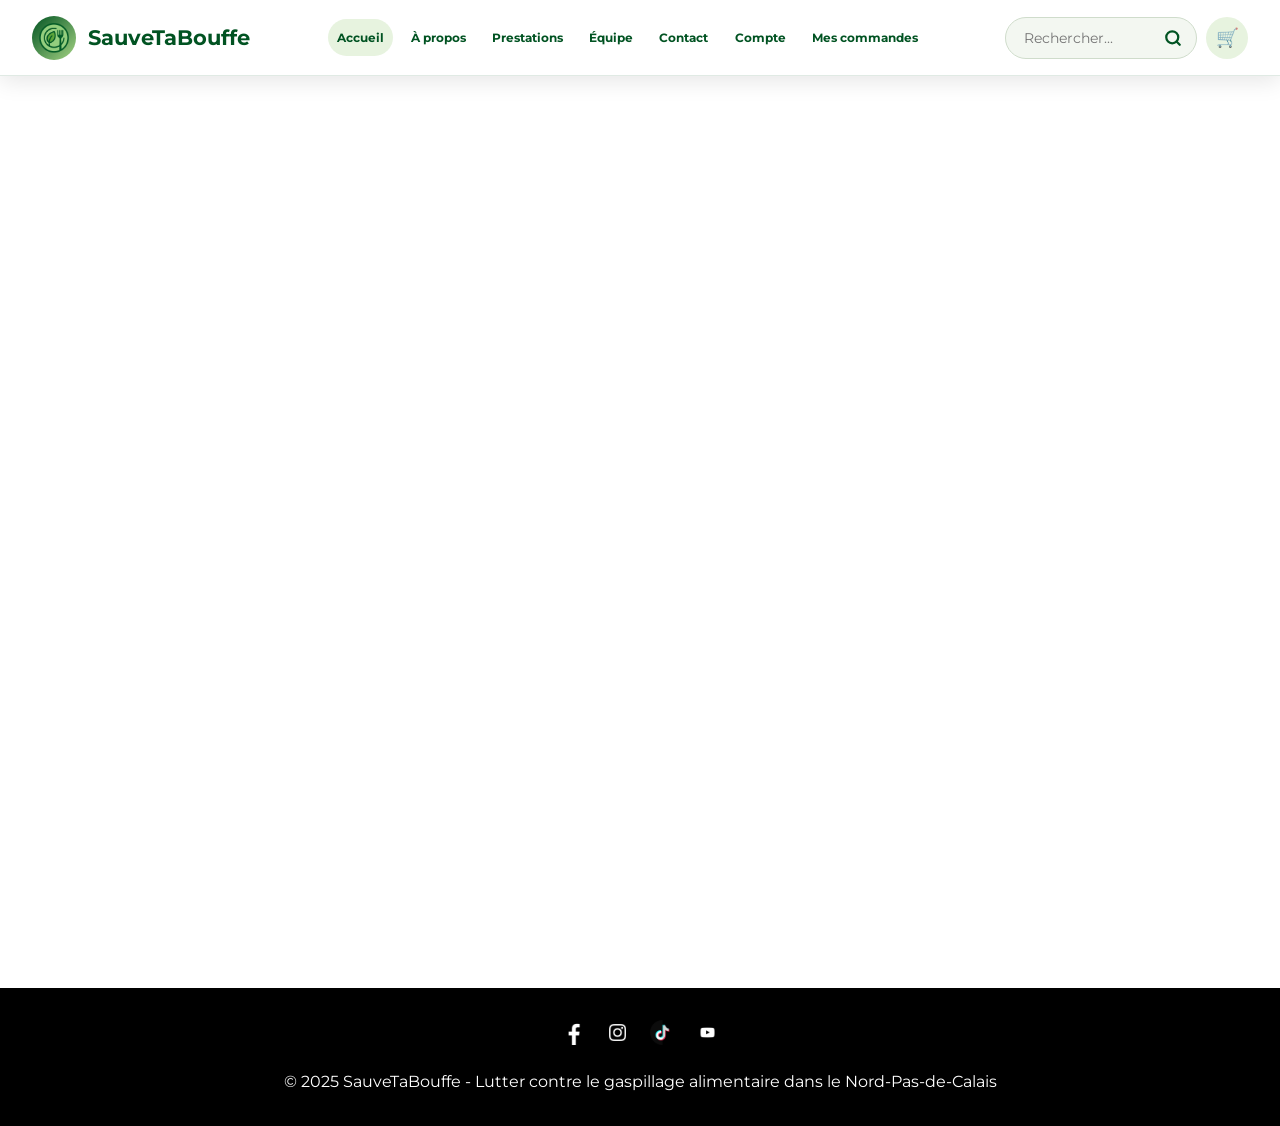
==== index.html @ 346e24a0 "Ajout du site SauveTaBouffe Co-Authored-By: Claude Opus 5.5 <noreply@anthropic.com> Claude-Session: " ====
<!DOCTYPE html>
<html lang="fr">
<head>
    <meta charset="UTF-8">
    <meta name="viewport" content="width=device-width, initial-scale=1.0">
    <title>SauveTaBouffe - Accueil</title>
    
    <link rel="icon" type="image/png" href="image/logo.png">

    <link rel="stylesheet" href="style.css">

    <link href="https://fonts.googleapis.com/css2?family=Montserrat:wght@300;400;600;800&display=swap" rel="stylesheet">
</head>
<body>

<nav class="barre-nav">
    <div class="nav-logo">
        <div class="nav-logo-img">
            <img src="image/logo.png" alt="SauveTaBouffe" style="width:100%;height:100%;border-radius:50%;">
        </div>
        <span>SauveTaBouffe</span>
    </div>

    <ul class="nav-menu">
        <li><a href="index.html">Accueil</a></li>
        <li><a href="about.html">À propos</a></li>
        <li><a href="prestations.html">Prestations</a></li>
        <li><a href="equipe.html">Équipe</a></li>
        <li><a href="contact.html">Contact</a></li>
        <li><a href="compte.html">Compte</a></li>
            <li><a href="mes-commandes.html">Mes commandes</a></li>
    </ul>
</nav>

<div class="barre-recherche-flottante">
    <div class="search-box">
        <input type="text" placeholder="Rechercher...">
        <button type="submit">
            <svg viewBox="0 0 24 24" width="18" height="18" fill="none" stroke="currentColor" stroke-width="3" stroke-linecap="round" stroke-linejoin="round">
                <circle cx="11" cy="11" r="8"></circle>
                <line x1="21" y1="21" x2="16.65" y2="16.65"></line>
            </svg>
        </button>
    </div>
</div>

<section class="contenu">
    <div class="hero-video">
        <video autoplay muted loop playsinline>
            <source src="image/video.mp4" type="video/mp4">
        </video>
        <div class="hero-overlay"></div>
        <div class="contenu-texte">
            </div>
    </div>
</section>

<footer>
    <div class="footer-socials">
        <a href="https://www.facebook.com/profile.php?id=61586650501807" target="_blank" aria-label="Facebook">
            <img src="image/FaceBook.png" alt="Facebook">
        </a>
        <a href="https://www.instagram.com/sauvetabouffe_lens/" target="_blank" aria-label="Instagram">
            <img src="image/Instagram.png" alt="Instagram">
        </a>
        <a href="https://www.tiktok.com/@sauvetabouffe62" target="_blank" aria-label="TikTok">
            <img src="image/TikTok.png" alt="TikTok">
        </a>
        <a href="https://www.youtube.com/@SauveTaBouffe62" target="_blank" aria-label="YouTube">
            <img src="image/YouTube.png" alt="YouTube">
        </a>
    </div>
    <p>&copy; 2025 SauveTaBouffe - Lutter contre le gaspillage alimentaire dans le Nord-Pas-de-Calais</p>
</footer>

<script src="app.js"></script>
</body>
</html>
---- style.css ----
* {
    margin: 0;
    padding: 0;
    box-sizing: border-box;
}

body {
    font-family: 'Montserrat', sans-serif;
    color: #001a0d;
    line-height: 1.6;
    overflow-x: hidden;
}

/* NAVIGATION (header) */
.barre-nav {
    position: fixed;
    top: 2rem;
    left: 50%;
    transform: translateX(-50%);
    background: rgba(255, 255, 255, 0.95);
    backdrop-filter: blur(10px);
    padding: 1rem 2rem;
    border-radius: 50px;
    z-index: 1000;
    box-shadow: 0 10px 40px rgba(0, 0, 0, 0.15);
    display: flex;
    align-items: center;
    gap: 3rem;
}

.nav-logo {
    display: flex;
    align-items: center;
    gap: 12px;
    font-weight: 700;
    font-size: 1.3rem;
    color: #015322;
}

.nav-logo-img {
    width: 40px;
    height: 40px;
    background: linear-gradient(135deg, #015322, #A4D383);
    border-radius: 50%;
    display: flex;
    align-items: center;
    justify-content: center;
}

.nav-lang {
    display: flex;
    align-items: center;
    margin-left: 10px;
}

.flag-icon {
    width: 25px;
    height: auto;
    border-radius: 3px;
    transition: transform 0.2s;
    cursor: pointer;
    box-shadow: 0 2px 4px rgba(0,0,0,0.2);
}

.flag-icon:hover {
    transform: scale(1.2);
}

.nav-menu {
    display: flex;
    align-items: center;
    list-style: none;
    gap: 1.5rem;
}

.nav-menu a {
    color: #015322;
    text-decoration: none;
    font-weight: 500;
    font-size: 0.95rem;
    padding: 0.5rem 1rem;
    border-radius: 20px;
    transition: all 0.3s;
}

.nav-menu a:hover {
    background: rgba(1, 83, 34, 0.1);
}

/* RECHERCHE (aside ou div flottante) */
.barre-recherche-flottante {
    position: fixed;
    top: 2rem;
    right: 3%;
    z-index: 1001;
}

.search-box {
    display: flex;
    align-items: center;
    background: rgba(255, 255, 255, 0.95);
    backdrop-filter: blur(10px);
    padding: 0.8rem 1.5rem;
    border-radius: 50px;
    box-shadow: 0 10px 40px rgba(0, 0, 0, 0.15);
    border: 1px solid rgba(1, 83, 34, 0.1);
}

.search-box input {
    border: none;
    background: transparent;
    outline: none;
    padding: 5px;
    width: 220px;
    font-family: 'Montserrat', sans-serif;
    font-size: 0.9rem;
}

.search-box button {
    background: none;
    border: none;
    color: #015322;
    cursor: pointer;
    display: flex;
    align-items: center;
    transition: transform 0.2s;
}

.search-box button:hover {
    transform: scale(1.1);
}

@keyframes fadeIn {
    from { opacity: 0; transform: translateY(20px); }
    to { opacity: 1; transform: translateY(0); }
}

/* HERO ABOUT (section a-propos) */
.hero-about {
    height: 80vh; 
    display: flex;
    justify-content: center;
    align-items: center;
    background-color: #015322;
    padding-top: 100px;
}

.hero-white-box {
    background: white;
    padding: 3.5rem;
    border-radius: 25px;
    text-align: center;
    box-shadow: 0 20px 50px rgba(0, 0, 0, 0.2);
    max-width: 800px;
    width: 90%;
    animation: fadeIn 1s ease-out;
}

.hero-white-box h1 {
    color: #015322;
    font-size: 2.6rem;
    font-weight: 800;
    margin-bottom: 1.2rem;
}

.hero-white-box p {
    font-size: 1.2rem;
    color: #333;
    margin-bottom: 2rem;
}

.bouton-accroche {
    display: inline-block;
    background-color: #015322;
    color: white;
    padding: 1rem 2.2rem;
    text-decoration: none;
    border-radius: 50px;
    font-weight: 600;
    transition: all 0.3s ease;
}

.bouton-accroche:hover {
    background-color: #A4D383;
    color: #015322;
    transform: translateY(-3px);
}

/* HERO VIDEO (section accueil) */
.contenu {
    min-height: 100vh;
}

.hero-video {
    position: relative;
    width: 100%;
    height: 100vh;
    overflow: hidden;
}

.hero-video video {
    width: 100%;
    height: 100%;
    object-fit: cover;
}

.hero-overlay {
    position: absolute;
    inset: 0;
}

.contenu-texte {
    position: absolute;
    inset: 0;
    display: flex;
    flex-direction: column;
    justify-content: center;
    align-items: center;
    color: white;
    text-align: center;
}

/* SECTION TEXTE SECONDAIRE (section description) */
.contenu2 {
    background-color: #EADBB7;
    min-height: 80vh;
    display: flex;
    justify-content: center;
    align-items: center;
}

.contenu2-texte {
    padding: 6rem 8%;
    text-align: center;
}

.contenu2-texte h2 {
    font-size: 3.5rem;
    color: #015322;
    margin-bottom: 2rem;
}

.contenu2-texte p {
    font-size: 1.3rem;
    max-width: 1000px;
    margin: 0 auto 1.5rem;
}

/* SECTION GRILLE PRESTATIONS / ETAPES (section services) */
.contenu3 {
    padding: 8rem 8%;
    background-color: #015322;
}

.contenu3 .en-tete {
    width: 100%;
    text-align: center;
    margin-bottom: 5rem;
    display: flex;
    flex-direction: column;
    align-items: center;
    gap: 0.5rem;
}

.contenu3 .en-tete h2 {
    font-family: 'Montserrat', sans-serif;
    font-weight: 800;
    font-size: 3.5rem;
    color: #ffffff;
    margin: 0;
}

.contenu3 .en-tete .sous-titre {
    font-family: 'Montserrat', sans-serif;
    font-weight: 700;
    font-size: 1.8rem;
    color: #ffffff;
    margin: 0;
    opacity: 0.9;
}

.grille-etapes {
    display: grid;
    grid-template-columns: 1fr 1fr;
    gap: 5rem 4rem;
    width: 100%;
    max-width: 1200px;
    margin: 0 auto;
}

.case {
    background: #EADBB7;
    border-radius: 25px;
    padding: 4rem 2rem;
    position: relative;
    box-shadow: 0 15px 40px rgba(0, 0, 0, 0.2);
    width: 100%;
    display: flex;
    flex-direction: column;
    justify-content: center;
    text-align: center;
}

.case h3 {
    font-size: 2.2rem;
    margin-bottom: 1.5rem;
    color: #015322;
    font-weight: 800;
}

.case p {
    font-size: 1.3rem;
    line-height: 1.8;
    max-width: 90%;
    margin: 0 auto;
}

.image-prestation {
    width: 100%;
    height: 100%;
    border-radius: 25px;
    overflow: hidden;
    box-shadow: 0 15px 40px rgba(0, 0, 0, 0.2);
}

.image-prestation img {
    width: 100%;
    height: 100%;
    object-fit: cover;
    display: block;
}

.case .badge {
    position: absolute;
    top: -20px;
    left: 50% !important;
    transform: translateX(-50%);
    width: 70px;
    height: 70px;
    background: #A4D383;
    color: #015322;
    border-radius: 50%;
    display: flex;
    align-items: center;
    justify-content: center;
    font-size: 2rem;
    font-weight: 800;
    border: 4px solid #015322;
    z-index: 10;
}

.grille-etapes .case:nth-child(1) .badge,
.grille-etapes .case:nth-child(4) .badge {
    left: -30px;
    right: auto;
}

.grille-etapes .case:nth-child(2) .badge {
    left: auto;
    right: -30px;
}

/* SECTION PANIERS / OFFRES (section pricing) */
.section-paniers {
    padding: 6rem 8%;
    background-color: #015322;
    border-top: 1px solid rgba(255, 255, 255, 0.1);
}

.grille-paniers {
    display: grid;
    grid-template-columns: repeat(auto-fit, minmax(300px, 1fr));
    gap: 3rem;
    max-width: 1200px;
    margin: 0 auto;
}

.carte-panier {
    background: #EADBB7;
    border-radius: 25px;
    padding: 3rem 2rem;
    text-align: center;
    position: relative;
    transition: transform 0.3s ease, box-shadow 0.3s ease;
    display: flex;
    flex-direction: column;
    align-items: center;
}

.carte-panier:hover {
    transform: translateY(-10px);
    box-shadow: 0 20px 40px rgba(0,0,0,0.3);
}

.carte-panier.populaire {
    border: 4px solid #A4D383;
    transform: scale(1.05);
}

.carte-panier.populaire:hover {
    transform: scale(1.05) translateY(-10px);
}

.badge-populaire {
    position: absolute;
    top: -15px;
    background: #A4D383;
    color: #015322;
    padding: 0.5rem 1.5rem;
    border-radius: 20px;
    font-weight: 800;
    font-size: 0.9rem;
}

.panier-icon {
    font-size: 4rem;
    margin-bottom: 1rem;
}

.carte-panier h3 {
    font-size: 2rem;
    color: #015322;
    margin-bottom: 1rem;
}

.panier-description {
    font-size: 1.1rem;
    color: #001a0d;
    margin-bottom: 2rem;
    line-height: 1.5;
    flex-grow: 1;
}

.prix {
    font-size: 2.5rem;
    font-weight: 800;
    color: #015322;
    margin-bottom: 2rem;
}

.bouton-panier {
    background: #015322;
    color: white;
    text-decoration: none;
    padding: 1rem 2.5rem;
    border-radius: 50px;
    font-weight: 700;
    transition: background 0.3s ease;
}

.bouton-panier:hover {
    background: #A4D383;
    color: #015322;
}

.en-tete {
    width: 100%;
    text-align: center;
    margin-bottom: 5rem;
    display: flex;
    flex-direction: column;
    align-items: center;
    gap: 0.5rem;
}

.en-tete h2 {
    font-family: 'Montserrat', sans-serif;
    font-weight: 800;
    font-size: 3.5rem;
    color: #ffffff;
    margin: 0;
}

.en-tete .sous-titre {
    font-family: 'Montserrat', sans-serif;
    font-weight: 700;
    font-size: 1.8rem;
    color: #ffffff;
    margin: 0;
    opacity: 0.9;
}

/* SECTION ÉQUIPE (section team) */
.section-equipe {
    padding: 10rem 8% 6rem;
    background-color: #015322;
    min-height: 100vh;
}

.grille-equipe {
    display: flex;
    justify-content: center;
    flex-wrap: wrap;
    gap: 4rem;
    max-width: 1300px;
    margin: 0 auto;
}

.carte-membre {
    background: #EADBB7;
    padding: 2.5rem;
    border-radius: 30px;
    width: 350px;
    text-align: center;
    box-shadow: 0 20px 50px rgba(0, 0, 0, 0.3);
    transition: transform 0.3s ease;
}

.carte-membre:hover {
    transform: translateY(-15px);
}

.photo-cadre {
    width: 100%;
    height: 450px;
    border-radius: 20px;
    overflow: hidden;
    margin-bottom: 2rem;
    border: 4px solid #015322;
    background: #fff;
}

.photo-cadre img {
    width: 100%;
    height: 100%;
    object-fit: cover;
    display: block;
}

.carte-membre h3 {
    font-size: 2rem;
    color: #015322;
    margin-bottom: 0.5rem;
    font-weight: 800;
}

.carte-membre p {
    font-size: 1.2rem;
    color: #001a0d;
    font-weight: 600;
    opacity: 0.8;
}

/* FOOTER (footer) */
footer {
    background: black;
    color: white;
    padding: 2rem 8%;
    text-align: center;
    width: 100%;
}

.footer-socials {
    display: flex;
    justify-content: center;
    align-items: center;
    gap: 20px;
    margin-bottom: 1rem;
}

.footer-socials img {
    width: 25px;
    height: auto;
}

/* CONTACT */
.contenu2 form{
    max-width:700px;
    margin:2rem auto 0;
    background:#fff;
    padding:2.5rem;
    border-radius:25px;
    box-shadow:0 15px 40px rgba(0,0,0,.15);
    text-align:left;
}
.contenu2 form input[type="text"],
.contenu2 form input[type="password"],
.contenu2 form select,
.contenu2 form textarea{
    width:100%;
    padding:1rem;
    border:2px solid #A4D383;
    border-radius:15px;
    font-family:'Montserrat',sans-serif;
    font-size:1rem;
    margin-top:.5rem;
}
.contenu2 form textarea{
    resize:vertical;
}
.contenu2 form p{
    margin:1rem 0 .5rem;
    font-weight:700;
    color:#015322;
}
.contenu2 form input[type="radio"]{
    margin-right:.5rem;
}
.bouton1{
    background:#015322;
    color:#fff;
    border:none;
    border-radius:50px;
    padding:1rem 2rem;
    font-weight:700;
    cursor:pointer;
    transition:.3s;
    margin-right:1rem;
}
.bouton1:hover{
    background:#A4D383;
    color:#015322;
}


/* COMPTE */
.section-compte {
    min-height: 100vh;
    padding: 10rem 8% 6rem;
    background: #015322;
    display: flex;
    justify-content: center;
    align-items: flex-start;
}

.carte-compte {
    width: 100%;
    max-width: 700px;
    background: #EADBB7;
    padding: 2.5rem;
    border-radius: 30px;
    box-shadow: 0 20px 50px rgba(0, 0, 0, 0.3);
}

.carte-compte h2 {
    margin: 0;
    text-align: center;
    color: #015322;
    font-size: 2.5rem;
    font-weight: 800;
}

.compte-intro {
    text-align: center;
    margin: .75rem 0 2rem;
    color: #001a0d;
    font-weight: 600;
}

.onglets-compte {
    display: flex;
    gap: .75rem;
    margin-bottom: 2rem;
    background: rgba(255, 255, 255, .55);
    padding: .5rem;
    border-radius: 50px;
}

.onglet-compte {
    flex: 1;
    padding: 1rem;
    border: none;
    border-radius: 50px;
    background: transparent;
    color: #015322;
    font-family: 'Montserrat', sans-serif;
    font-weight: 800;
    cursor: pointer;
}

.onglet-compte.actif {
    background: #015322;
    color: #fff;
}

.formulaire-compte {
    display: none;
}

.formulaire-compte.actif {
    display: block;
}

.formulaire-compte label {
    display: block;
    margin: 1rem 0 .4rem;
    color: #015322;
    font-weight: 700;
}

.formulaire-compte input {
    width: 100%;
    padding: 1rem;
    border: 2px solid #A4D383;
    border-radius: 15px;
    font-family: 'Montserrat', sans-serif;
    font-size: 1rem;
    background: #fff;
}

.formulaire-compte .bouton1 {
    width: 100%;
    margin: 2rem 0 0;
}

@media (max-width: 800px) {
    .onglets-compte {
        flex-direction: column;
        border-radius: 25px;
    }
}


/* RÉSERVATION - page accessible uniquement depuis les boutons Réserver */
.retour-prestations {
    color: #fff;
    text-decoration: none;
    font-weight: 800;
    background: rgba(255,255,255,.14);
    padding: .8rem 1.3rem;
    border-radius: 50px;
}
.retour-prestations:hover { background: #A4D383; color: #015322; }
.section-reservation {
    min-height: 100vh;
    padding: 10rem 8% 6rem;
    background: #015322;
    display: flex;
    justify-content: center;
}
.carte-reservation {
    width: 100%;
    max-width: 850px;
    background: #EADBB7;
    border-radius: 30px;
    padding: 2.5rem;
    box-shadow: 0 20px 50px rgba(0,0,0,.3);
}
.en-tete-reservation { display: flex; gap: 1.25rem; align-items: center; margin-bottom: 2rem; }
.icone-reservation { font-size: 3.5rem; }
.en-tete-reservation h1 { color: #015322; font-size: 2.5rem; margin: 0; }
.en-tete-reservation p { margin: .4rem 0 0; font-weight: 600; }
.grille-formulaire { display: grid; grid-template-columns: 1fr 1fr; gap: 1.2rem; }
.champ-large { grid-column: 1 / -1; }
.champ-reservation label { display: block; color: #015322; font-weight: 800; margin-bottom: .45rem; }
.champ-reservation input,
.champ-reservation select {
    width: 100%;
    padding: 1rem;
    border: 2px solid #A4D383;
    border-radius: 15px;
    background: #fff;
    font: inherit;
}
.resume-reservation {
    margin-top: 2rem;
    padding: 1.3rem 1.5rem;
    border-radius: 20px;
    background: rgba(255,255,255,.65);
}
.resume-reservation div { display: flex; justify-content: space-between; align-items: center; gap: 1rem; }
.resume-reservation span { color: #015322; font-weight: 800; }
.resume-reservation strong { color: #015322; font-size: 1.8rem; }
.resume-reservation p { margin: .5rem 0 0; font-size: .9rem; }
.bouton-reserver-direct,
.bouton-retour-paniers {
    width: 100%;
    display: block;
    margin-top: 1.5rem;
    padding: 1rem 2rem;
    border: none;
    border-radius: 50px;
    background: #015322;
    color: #fff;
    font: inherit;
    font-weight: 800;
    text-align: center;
    text-decoration: none;
    cursor: pointer;
    transition: .3s;
}
.bouton-reserver-direct:hover,
.bouton-retour-paniers:hover { background: #A4D383; color: #015322; }
.confirmation-reservation { text-align: center; padding: 2rem 0 1rem; }
.confirmation-icone {
    width: 80px;
    height: 80px;
    margin: 0 auto 1.5rem;
    border-radius: 50%;
    display: grid;
    place-items: center;
    background: #015322;
    color: #fff;
    font-size: 2.5rem;
    font-weight: 900;
}
.confirmation-reservation h2 { color: #015322; font-size: 2.2rem; }
@media (max-width: 700px) {
    .grille-formulaire { grid-template-columns: 1fr; }
    .champ-large { grid-column: auto; }
    .carte-reservation { padding: 1.5rem; }
    .en-tete-reservation h1 { font-size: 2rem; }
    .retour-prestations { font-size: .85rem; padding: .65rem .9rem; }
}


/* RETOURS VISUELS DU COMPTE */
.message-compte {
    display: none;
    margin-bottom: 1.5rem;
    padding: 1rem 1.2rem;
    border-radius: 15px;
    text-align: center;
    font-weight: 800;
}
.message-compte.visible { display: block; }
.message-compte.succes {
    background: #dff3d4;
    color: #015322;
    border: 2px solid #A4D383;
}
.message-compte.erreur {
    background: #ffe1e1;
    color: #8b1010;
    border: 2px solid #d46a6a;
}
.espace-connecte {
    display: none;
    text-align: center;
    padding: 1.5rem 0 .5rem;
}
.espace-connecte.visible { display: block; }
.espace-connecte .icone-compte {
    width: 76px;
    height: 76px;
    margin: 0 auto 1.2rem;
    border-radius: 50%;
    display: grid;
    place-items: center;
    background: #015322;
    color: #fff;
    font-size: 2.4rem;
    font-weight: 900;
}
.espace-connecte h3 {
    color: #015322;
    font-size: 2rem;
    margin: 0 0 .75rem;
}
.espace-connecte p {
    font-weight: 600;
    line-height: 1.6;
}
.espace-connecte .bouton1 {
    width: 100%;
    margin: 1.5rem 0 0;
}


/* PANIER */
.bouton-panier { border: none; cursor: pointer; font: inherit; }
.panier-flottant {
    position: fixed; right: 2rem; bottom: 2rem; z-index: 1200;
    display: flex; align-items: center; gap: .55rem; padding: .9rem 1.15rem;
    border-radius: 50px; background: #fff; color: #015322; text-decoration: none;
    font-weight: 900; box-shadow: 0 10px 35px rgba(0,0,0,.25);
}
.panier-flottant span { min-width: 26px; height: 26px; border-radius: 50%; display: grid; place-items: center; background: #015322; color: #fff; font-size: .85rem; }
.notification-panier {
    position: fixed; right: 2rem; bottom: 6.5rem; z-index: 1200;
    padding: 1rem 1.3rem; border-radius: 15px; background: #dff3d4; color: #015322;
    border: 2px solid #A4D383; font-weight: 800; opacity: 0; transform: translateY(15px);
    pointer-events: none; transition: .3s;
}
.notification-panier.visible { opacity: 1; transform: translateY(0); }
.section-panier-page { min-height: 100vh; padding: 10rem 8% 6rem; background: #015322; display: flex; justify-content: center; }
.carte-panier-page { width: 100%; max-width: 950px; background: #EADBB7; border-radius: 30px; padding: 2.5rem; box-shadow: 0 20px 50px rgba(0,0,0,.3); }
.en-tete-panier-page { display: flex; align-items: center; gap: 1.2rem; margin-bottom: 2rem; }
.en-tete-panier-page > span { font-size: 3.5rem; }
.en-tete-panier-page h1 { color: #015322; font-size: 2.6rem; margin: 0; }
.en-tete-panier-page p { font-weight: 600; }
.ligne-panier { display: grid; grid-template-columns: 60px 1fr auto 120px 42px; align-items: center; gap: 1rem; padding: 1.2rem; margin-bottom: 1rem; background: rgba(255,255,255,.72); border-radius: 20px; }
.icone-ligne-panier { font-size: 2.3rem; text-align: center; }
.infos-ligne-panier h3 { color: #015322; margin: 0; }
.infos-ligne-panier p { margin: .15rem 0 0; }
.quantite-panier { display: flex; align-items: center; gap: .7rem; }
.quantite-panier button, .supprimer-panier { width: 34px; height: 34px; border: none; border-radius: 50%; background: #015322; color: #fff; font-size: 1.2rem; cursor: pointer; }
.supprimer-panier { background: #8b1010; }
.sous-total-panier { color: #015322; text-align: right; }
.resume-panier-page { margin-top: 1.5rem; padding: 1.5rem; border-radius: 20px; background: rgba(255,255,255,.72); }
.resume-panier-page > div { display: flex; justify-content: space-between; align-items: center; color: #015322; font-weight: 800; }
.resume-panier-page strong { font-size: 1.8rem; }
.panier-vide { text-align: center; padding: 3rem 1rem; }
.panier-vide > div { font-size: 4rem; }
.panier-vide h2 { color: #015322; }
@media (max-width: 720px) {
    .ligne-panier { grid-template-columns: 50px 1fr 40px; }
    .quantite-panier, .sous-total-panier { grid-column: 2; }
    .supprimer-panier { grid-column: 3; grid-row: 1 / span 2; }
    .carte-panier-page { padding: 1.35rem; }
    .panier-flottant { right: 1rem; bottom: 1rem; }
}

.retour-prestations{background:#015322!important;color:#fff!important;padding:.8rem 1.2rem;border-radius:999px;text-decoration:none;font-weight:700}.retour-prestations:hover{background:#027a34!important}


/* NOTIFICATIONS GLOBALES */
.notification-globale {
    position: fixed;
    top: 6.5rem;
    right: 1.5rem;
    z-index: 3000;
    max-width: min(380px, calc(100vw - 3rem));
    padding: 1rem 1.25rem;
    border-radius: 16px;
    font-weight: 800;
    box-shadow: 0 12px 35px rgba(0,0,0,.25);
    opacity: 0;
    transform: translateY(-15px);
    pointer-events: none;
    transition: opacity .3s, transform .3s;
}
.notification-globale.visible { opacity: 1; transform: translateY(0); }
.notification-globale.succes { background: #dff3d4; color: #015322; border: 2px solid #A4D383; }
.notification-globale.erreur { background: #ffe1e1; color: #8b1010; border: 2px solid #d46a6a; }

/* HISTORIQUE DES RÉSERVATIONS */
#reservations-compte { margin-top: 2.2rem; text-align: left; }
#reservations-compte > h3 { font-size: 1.55rem; text-align: center; }
#liste-reservations { list-style: none; padding: 0; margin: 1rem 0 0; }
.reservation-vide { text-align: center; padding: 1.4rem; background: rgba(255,255,255,.65); border-radius: 18px; font-weight: 700; }
.carte-historique { margin-bottom: 1rem; padding: 1.15rem; border-radius: 18px; background: rgba(255,255,255,.72); border: 1px solid rgba(1,83,34,.15); }
.historique-entete { display: flex; justify-content: space-between; align-items: center; gap: 1rem; color: #015322; }
.statut-reservation { padding: .35rem .7rem; border-radius: 999px; background: #dff3d4; font-size: .8rem; font-weight: 800; }
.historique-details { display: grid; grid-template-columns: 1fr 1fr; gap: .55rem 1rem; margin: .9rem 0; font-weight: 600; }
.carte-historique small { color: #445; font-weight: 700; }
@media (max-width: 620px) {
    .historique-details { grid-template-columns: 1fr; }
    .notification-globale { top: 5.5rem; right: 1rem; }
}


/* AMÉLIORATIONS GLOBALES */
.bouton-menu-mobile{display:none;background:none;border:0;color:#fff;font-size:1.8rem;cursor:pointer}.stock-panier{font-weight:800;color:#015322;margin:.6rem 0}.ajouter-panier:disabled{opacity:.55;cursor:not-allowed}.section-plus{padding:5rem 8%;background:#EADBB7}.bloc-plus{max-width:1100px;margin:0 auto 3rem}.bloc-plus h2{text-align:center;color:#015322;font-size:2.2rem}.grille-avis{display:grid;grid-template-columns:repeat(3,1fr);gap:1.2rem}.grille-avis article,.bloc-plus details,.carte-lieu{background:#fff;padding:1.4rem;border-radius:20px;box-shadow:0 8px 24px rgba(0,0,0,.1)}.etoiles{color:#d99b00;font-size:1.25rem;letter-spacing:.12rem}.bloc-plus details{margin:.8rem 0}.bloc-plus summary{cursor:pointer;font-weight:800;color:#015322}.carte-lieu iframe{width:100%;height:320px;border:0;border-radius:15px}.actions-compte{display:grid;grid-template-columns:1fr 1fr;gap:1rem}.bouton1.secondaire{background:#fff!important;color:#015322!important;border:2px solid #015322}.form-profil{margin-top:1.3rem;padding:1.2rem;background:rgba(255,255,255,.7);border-radius:18px;text-align:left}.form-profil label{display:block;font-weight:800;color:#015322;margin:.7rem 0 .35rem}.form-profil input{width:100%;padding:.9rem;border:2px solid #A4D383;border-radius:12px;font:inherit}
@media(max-width:800px){.bouton-menu-mobile{display:block;margin-left:auto}.barre-nav{flex-wrap:wrap}.nav-menu{display:none;width:100%;flex-direction:column;align-items:stretch;padding:1rem 0}.nav-menu.ouvert{display:flex}.nav-menu li,.nav-menu a{width:100%;text-align:center}.grille-avis{grid-template-columns:1fr}.actions-compte{grid-template-columns:1fr}.section-plus{padding:4rem 5%}.carte-lieu iframe{height:250px}}


/* PAIEMENT DIRECT */
.bloc-paiement { margin-top: 1.6rem; padding: 1.4rem; border-radius: 22px; background: #f7fbf4; border: 1px solid rgba(1,83,34,.16); }
.paiement-entete { display:flex; align-items:center; justify-content:space-between; gap:1rem; margin-bottom:1.2rem; }
.paiement-entete h2 { margin:.15rem 0 0; color:#015322; }
.paiement-etape { color:#52705f; font-weight:800; font-size:.85rem; text-transform:uppercase; letter-spacing:.05em; }
.paiement-cadenas { width:46px; height:46px; display:grid; place-items:center; border-radius:50%; background:#dff3d4; font-size:1.25rem; }
.grille-paiement { display:grid; grid-template-columns:1fr 1fr; gap:1rem; }
.champ-carte { position:relative; }
.champ-carte input { padding-right:3.25rem !important; }
.champ-carte span { position:absolute; right:1rem; top:50%; transform:translateY(-50%); font-size:1.25rem; pointer-events:none; }
.paiement-info { margin:1rem 0 0; font-size:.88rem; color:#526158; }
@media (max-width:620px) { .grille-paiement { grid-template-columns:1fr; } }


/* COMMANDES, QR CODE ET SUIVI */
.commandes-actions{display:flex;gap:.8rem;flex-wrap:wrap;margin-top:1rem}.bouton-mini{display:inline-flex;align-items:center;justify-content:center;text-decoration:none;border:0;border-radius:11px;padding:.75rem 1rem;font:inherit;font-weight:800;cursor:pointer;background:#015322;color:#fff}.bouton-mini.secondaire{background:#fff;color:#015322;border:2px solid #015322}.suivi-commande{display:grid;grid-template-columns:repeat(3,1fr);gap:.5rem;margin:1.1rem 0}.etape-suivi{position:relative;text-align:center;color:#7d8b81;font-size:.78rem;font-weight:800;padding-top:30px}.etape-suivi::before{content:'';position:absolute;top:5px;left:50%;transform:translateX(-50%);width:18px;height:18px;border-radius:50%;background:#d3ddd5;border:4px solid #fff;box-shadow:0 0 0 2px #bdc9bf;z-index:2}.etape-suivi:not(:last-child)::after{content:'';position:absolute;top:14px;left:58%;width:84%;height:4px;background:#d3ddd5}.etape-suivi.active{color:#015322}.etape-suivi.active::before,.etape-suivi.active:not(:last-child)::after{background:#6fbd50}.confirmation-qr{display:grid;grid-template-columns:220px 1fr;gap:1.5rem;align-items:center;margin:1.5rem auto;padding:1.25rem;background:#f5f8f2;border-radius:20px;text-align:left;max-width:650px}.confirmation-qr img{width:220px;height:220px;border-radius:12px;background:#fff;padding:8px}.confirmation-qr h3{color:#015322;margin-top:0}.section-commandes{padding:7rem 6% 5rem;background:#EADBB7;min-height:75vh}.conteneur-commandes{max-width:1050px;margin:auto}.titre-commandes{text-align:center;color:#015322;font-size:2.5rem}.grille-commandes{display:grid;gap:1.3rem;margin-top:2rem}.commande-detail{background:#fff;border-radius:22px;padding:1.4rem;box-shadow:0 10px 28px rgba(0,0,0,.1)}.commande-haut{display:flex;justify-content:space-between;gap:1rem;align-items:flex-start}.commande-reference{color:#015322;font-weight:900}.commande-statut{background:#dff3d4;color:#015322;padding:.4rem .75rem;border-radius:999px;font-weight:800;font-size:.82rem}.commande-contenu{display:grid;grid-template-columns:1fr 170px;gap:1.3rem;align-items:center}.commande-qr{width:150px;height:150px;padding:6px;background:#fff;border:1px solid #d8e0d6;border-radius:12px}.commande-vide{text-align:center;background:#fff;padding:2rem;border-radius:20px}.lien-commandes{display:inline-flex;margin-top:1rem;color:#015322;font-weight:900}.notification-globale{display:flex;align-items:center;gap:.7rem;max-width:380px;border-radius:14px!important;box-shadow:0 14px 34px rgba(0,0,0,.18)!important}.notification-globale::before{content:'✓';display:grid;place-items:center;width:25px;height:25px;border-radius:50%;background:#015322;color:#fff;font-weight:900}.notification-globale.erreur::before{content:'!';background:#8b1010}@media(max-width:650px){.confirmation-qr,.commande-contenu{grid-template-columns:1fr;text-align:center}.confirmation-qr img,.commande-qr{margin:auto}.commande-haut{flex-direction:column}.suivi-commande{gap:.15rem}.etape-suivi{font-size:.68rem}.commandes-actions{justify-content:center}}

/* ===== BARRE DE NAVIGATION PROFESSIONNELLE ===== */
body { padding-top: 88px; }
.barre-nav {
    position: fixed;
    inset: 0 0 auto 0;
    transform: none;
    width: 100%;
    min-height: 76px;
    padding: .7rem clamp(1rem, 2.5vw, 2.5rem);
    border-radius: 0;
    background: rgba(255,255,255,.97);
    border-bottom: 1px solid rgba(1,83,34,.12);
    box-shadow: 0 5px 22px rgba(0,0,0,.10);
    display: grid;
    grid-template-columns: max-content minmax(0,1fr) max-content;
    align-items: center;
    gap: clamp(.75rem, 1.8vw, 2rem);
    z-index: 2000;
}
.nav-logo { min-width: 0; white-space: nowrap; flex-shrink: 0; }
.nav-logo-img { width: 44px; height: 44px; flex-shrink: 0; }
.nav-menu {
    min-width: 0;
    justify-content: center;
    gap: clamp(.1rem, .65vw, .75rem);
    flex-wrap: nowrap;
}
.nav-menu li { flex: 0 0 auto; }
.nav-menu a {
    display: block;
    white-space: nowrap;
    padding: .55rem clamp(.45rem, .7vw, .8rem);
    font-size: clamp(.78rem, .8vw, .92rem);
    font-weight: 700;
}
.nav-menu a:hover,
.nav-menu a[aria-current="page"] {
    background: #e7f3df;
    color: #015322;
}
.nav-actions {
    display: flex;
    align-items: center;
    justify-content: flex-end;
    gap: .55rem;
    min-width: 0;
}
.barre-recherche-flottante {
    position: static;
    inset: auto;
    z-index: auto;
}
.search-box {
    width: clamp(150px, 15vw, 230px);
    height: 42px;
    padding: .35rem .45rem .35rem .85rem;
    border-radius: 999px;
    box-shadow: none;
    background: #f3f7f1;
    border: 1px solid #cfdccb;
}
.search-box:focus-within {
    border-color: #6fbd50;
    box-shadow: 0 0 0 3px rgba(111,189,80,.18);
}
.search-box input {
    min-width: 0;
    width: 100%;
    padding: .25rem;
    font-size: .85rem;
}
.search-box button {
    width: 32px;
    height: 32px;
    flex: 0 0 32px;
    justify-content: center;
    border-radius: 50%;
}
.search-box button:hover { background: #e1efda; transform: none; }
.nav-panier {
    position: relative;
    width: 42px;
    height: 42px;
    display: grid;
    place-items: center;
    flex: 0 0 42px;
    border-radius: 50%;
    color: #015322;
    background: #e7f3df;
    text-decoration: none;
    font-size: 1.15rem;
    transition: transform .2s, background .2s;
}
.nav-panier:hover { transform: translateY(-2px); background: #d8ebce; }
.nav-panier-badge {
    position: absolute;
    top: -5px;
    right: -5px;
    min-width: 20px;
    height: 20px;
    padding: 0 5px;
    display: grid;
    place-items: center;
    border-radius: 999px;
    background: #b22525;
    color: #fff;
    font-size: .68rem;
    font-weight: 900;
    border: 2px solid #fff;
}
.bouton-menu-mobile {
    width: 42px;
    height: 42px;
    margin: 0;
    align-items: center;
    justify-content: center;
    border-radius: 50%;
    color: #015322;
    background: #e7f3df;
}

@media (max-width: 1180px) {
    .nav-logo span { display: none; }
    .barre-nav { grid-template-columns: max-content minmax(0,1fr) max-content; }
    .search-box { width: clamp(145px, 18vw, 190px); }
}

@media (max-width: 980px) {
    body { padding-top: 72px; }
    .barre-nav {
        min-height: 72px;
        grid-template-columns: max-content minmax(0,1fr) max-content;
        gap: .65rem;
    }
    .nav-logo span { display: inline; }
    .bouton-menu-mobile { display: inline-flex; grid-column: 3; grid-row: 1; }
    .nav-actions { grid-column: 2; grid-row: 1; justify-content: flex-end; }
    .nav-menu {
        position: absolute;
        top: 72px;
        left: 0;
        right: 0;
        width: 100%;
        max-height: calc(100vh - 72px);
        overflow-y: auto;
        display: none;
        flex-direction: column;
        align-items: stretch;
        gap: .25rem;
        padding: .8rem 1rem 1rem;
        background: rgba(255,255,255,.99);
        border-top: 1px solid #e3ebe0;
        box-shadow: 0 12px 24px rgba(0,0,0,.12);
    }
    .nav-menu.ouvert { display: flex; }
    .nav-menu li, .nav-menu a { width: 100%; text-align: left; }
    .nav-menu a { padding: .8rem 1rem; font-size: .95rem; }
}

@media (max-width: 620px) {
    .barre-nav { padding-inline: .75rem; }
    .nav-logo span { display: none; }
    .nav-actions { gap: .35rem; }
    .search-box { width: min(48vw, 185px); height: 40px; }
    .nav-panier, .bouton-menu-mobile { width: 40px; height: 40px; flex-basis: 40px; }
}

@media (max-width: 390px) {
    .search-box { width: 132px; }
    .search-box input::placeholder { color: transparent; }
}
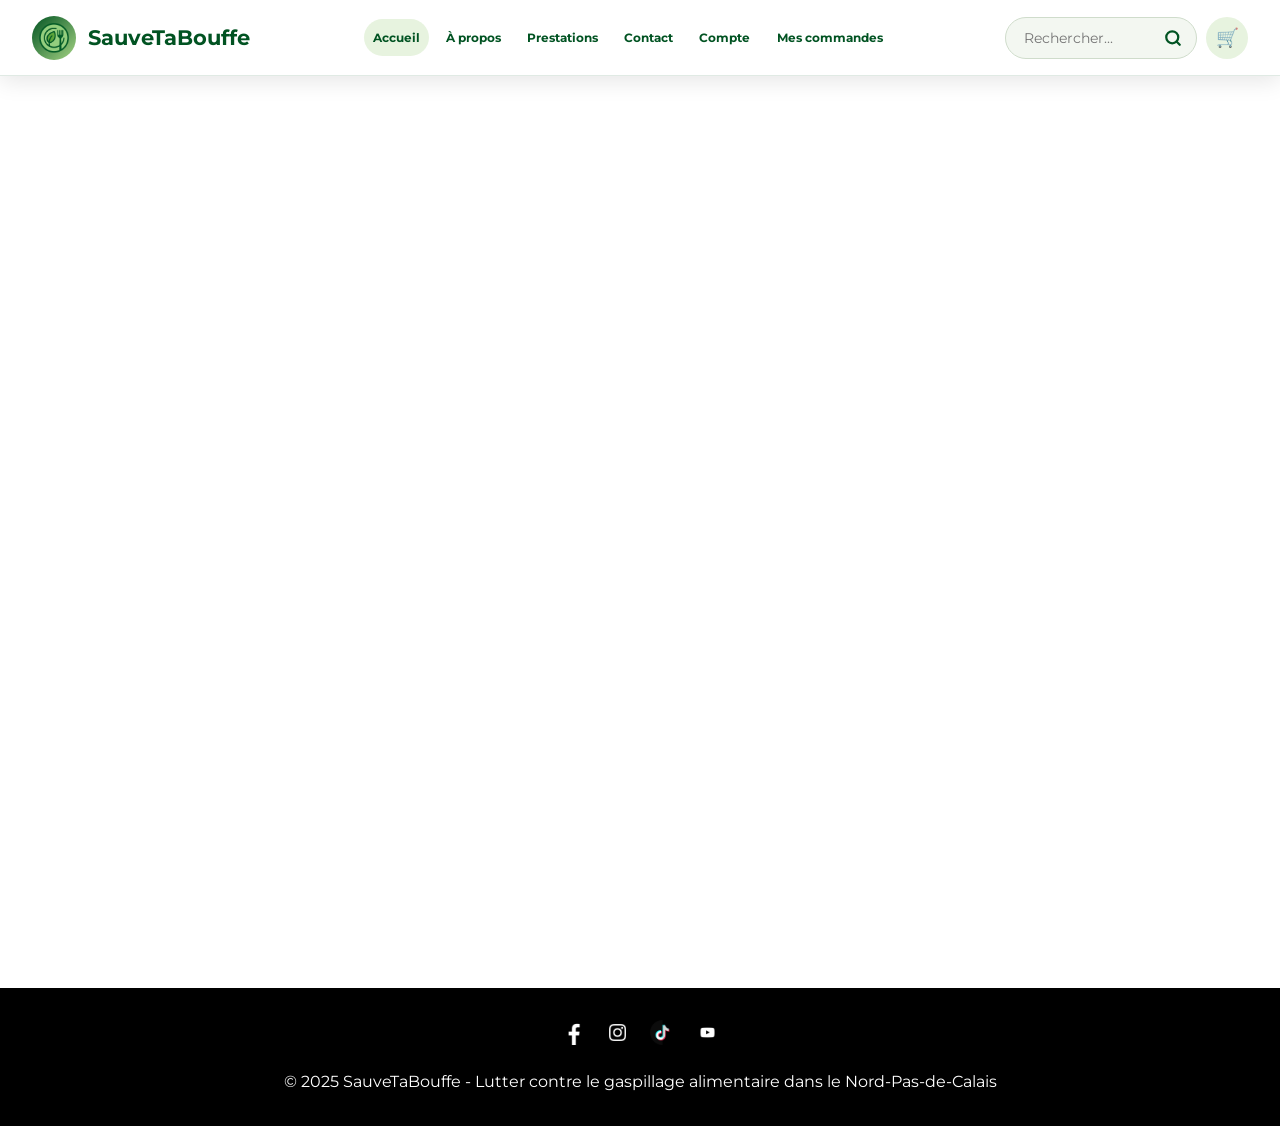
==== commit 642702b5: "Suppression de l'onglet Équipe Co-Authored-By: Claude Opus 5.5 <noreply@anthropic.com> Claude-Sessio" ====
--- a/index.html
+++ b/index.html
@@ -25,7 +25,6 @@
         <li><a href="index.html">Accueil</a></li>
         <li><a href="about.html">À propos</a></li>
         <li><a href="prestations.html">Prestations</a></li>
-        <li><a href="equipe.html">Équipe</a></li>
         <li><a href="contact.html">Contact</a></li>
         <li><a href="compte.html">Compte</a></li>
             <li><a href="mes-commandes.html">Mes commandes</a></li>
--- a/style.css
+++ b/style.css
@@ -478,67 +478,6 @@
     color: #ffffff;
     margin: 0;
     opacity: 0.9;
-}
-
-/* SECTION ÉQUIPE (section team) */
-.section-equipe {
-    padding: 10rem 8% 6rem;
-    background-color: #015322;
-    min-height: 100vh;
-}
-
-.grille-equipe {
-    display: flex;
-    justify-content: center;
-    flex-wrap: wrap;
-    gap: 4rem;
-    max-width: 1300px;
-    margin: 0 auto;
-}
-
-.carte-membre {
-    background: #EADBB7;
-    padding: 2.5rem;
-    border-radius: 30px;
-    width: 350px;
-    text-align: center;
-    box-shadow: 0 20px 50px rgba(0, 0, 0, 0.3);
-    transition: transform 0.3s ease;
-}
-
-.carte-membre:hover {
-    transform: translateY(-15px);
-}
-
-.photo-cadre {
-    width: 100%;
-    height: 450px;
-    border-radius: 20px;
-    overflow: hidden;
-    margin-bottom: 2rem;
-    border: 4px solid #015322;
-    background: #fff;
-}
-
-.photo-cadre img {
-    width: 100%;
-    height: 100%;
-    object-fit: cover;
-    display: block;
-}
-
-.carte-membre h3 {
-    font-size: 2rem;
-    color: #015322;
-    margin-bottom: 0.5rem;
-    font-weight: 800;
-}
-
-.carte-membre p {
-    font-size: 1.2rem;
-    color: #001a0d;
-    font-weight: 600;
-    opacity: 0.8;
 }
 
 /* FOOTER (footer) */
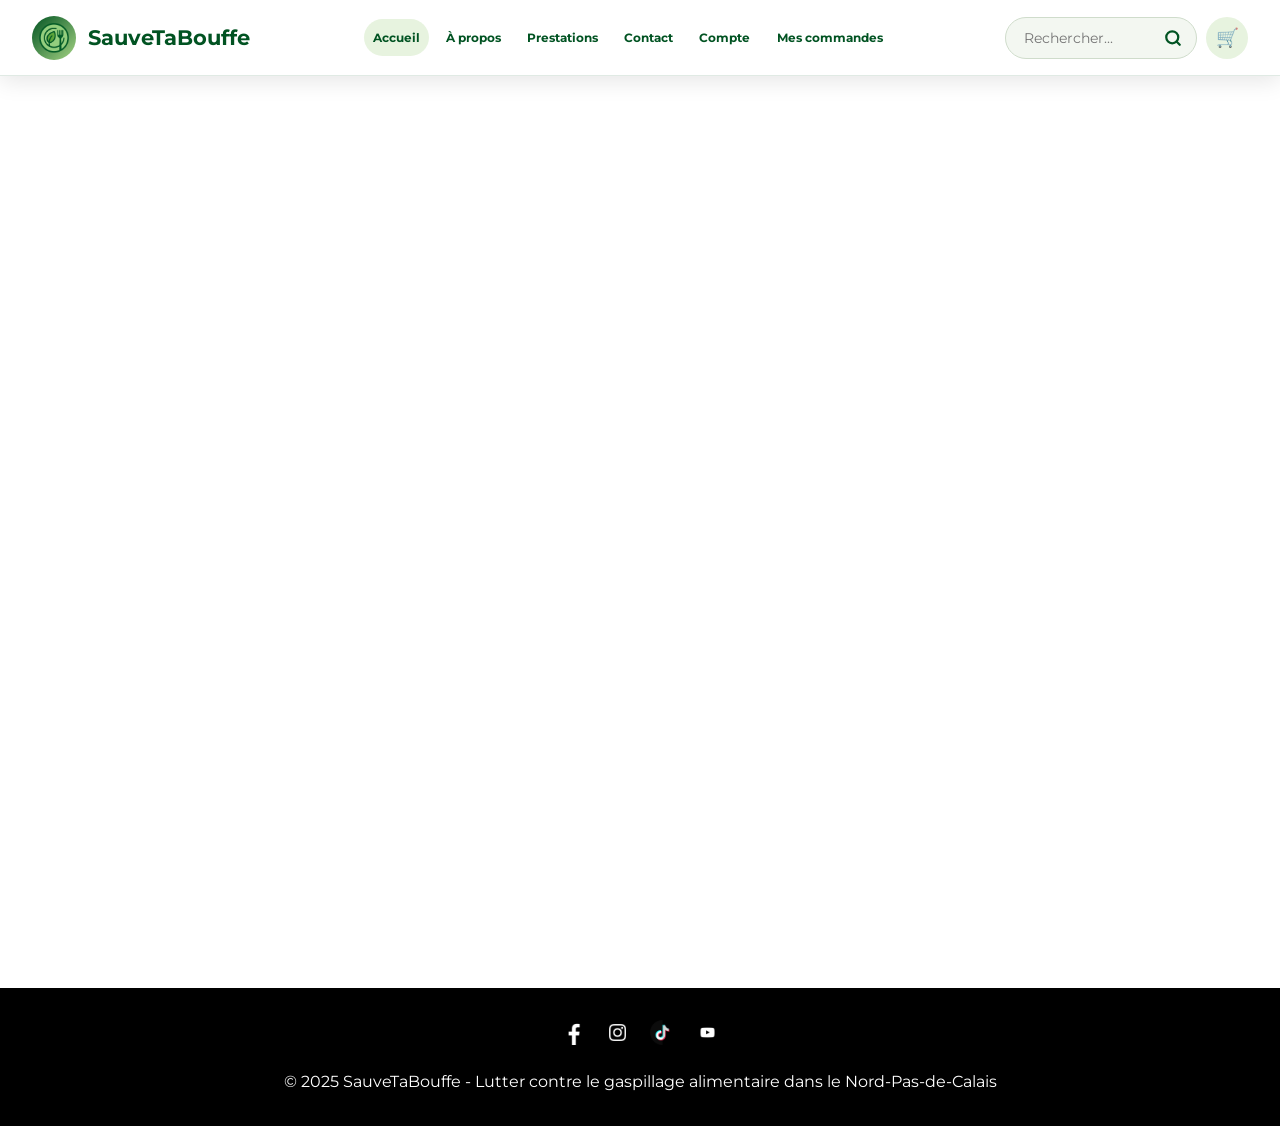
==== commit 6071e744: "Ajout des balises Open Graph (aperçu des liens) Co-Authored-By: Claude Opus 5.5 <noreply@anthropic.c" ====
--- a/index.html
+++ b/index.html
@@ -4,6 +4,12 @@
     <meta charset="UTF-8">
     <meta name="viewport" content="width=device-width, initial-scale=1.0">
     <title>SauveTaBouffe - Accueil</title>
+    <meta name="description" content="Site anti-gaspillage alimentaire : paniers d'invendus à prix réduits dans le Nord-Pas-de-Calais.">
+    <meta property="og:type" content="website">
+    <meta property="og:title" content="SauveTaBouffe : site anti-gaspillage alimentaire">
+    <meta property="og:description" content="Paniers d'invendus à prix réduits, réservation avec QR code et suivi des commandes.">
+    <meta property="og:url" content="https://paul-heroguel.github.io/Sauve_Ta_Bouffe/">
+    <meta property="og:image" content="https://paul-heroguel.github.io/Sauve_Ta_Bouffe/image/logo.png">
     
     <link rel="icon" type="image/png" href="image/logo.png">
 
